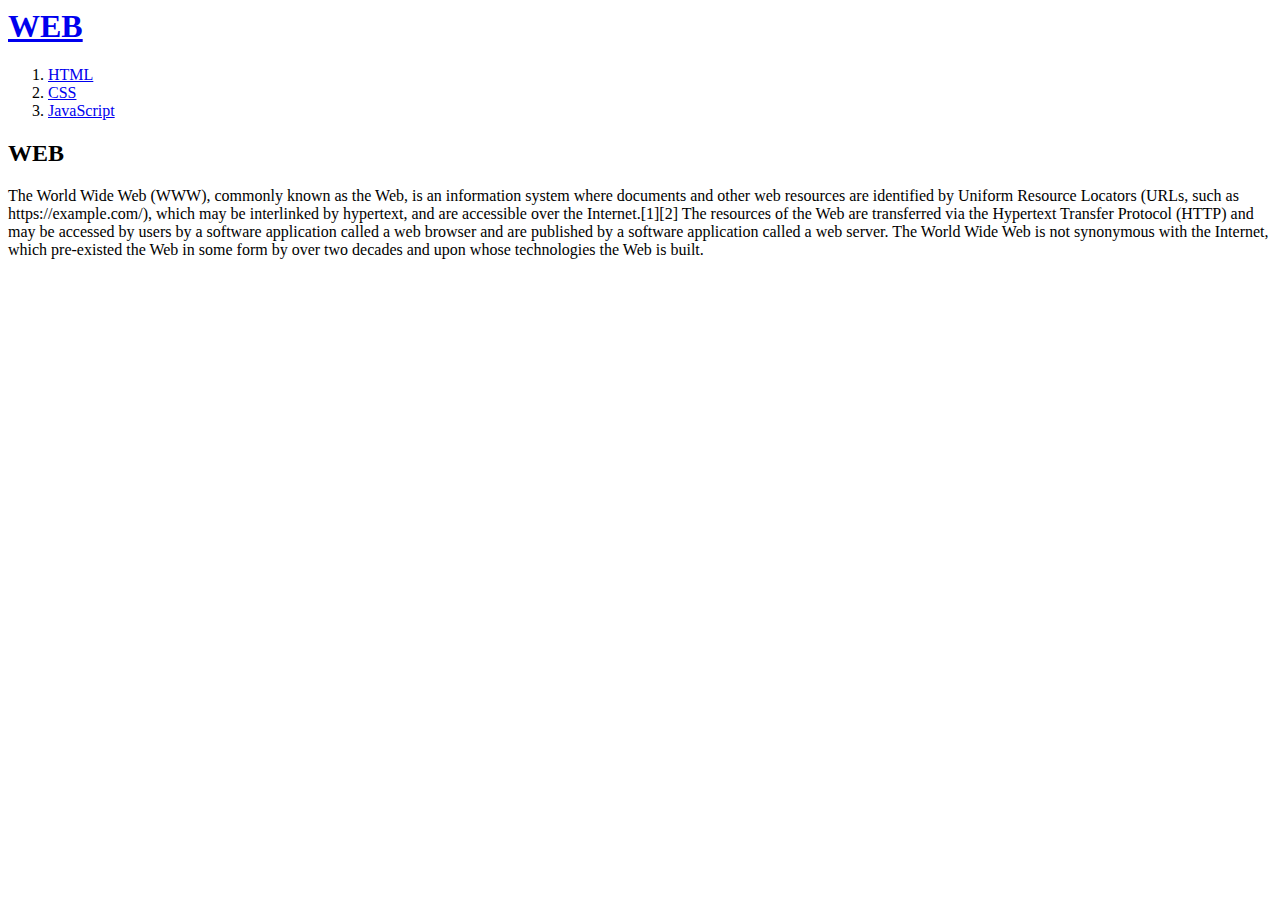
==== index.html @ 1052f1bd "first version" ====
<!doctype heml>
<html>
  <head>
    <meta charset="utf-8">
    <title>WEB1 - WEB</title>
  </head>
  <body>
    <h1><a href="index.html">WEB</a></h1>
    <ol>
      <li><a href="1.html">HTML</a></li>
      <li><a href="2.html">CSS</a></li>
      <li><a href="3.html">JavaScript</a></li>
    </ol>
    <h2>WEB</h2>
    <p>
The World Wide Web (WWW), commonly known as the Web, is an information system where documents and other web resources are identified by Uniform Resource Locators (URLs, such as https://example.com/), which may be interlinked by hypertext, and are accessible over the Internet.[1][2] The resources of the Web are transferred via the Hypertext Transfer Protocol (HTTP) and may be accessed by users by a software application called a web browser and are published by a software application called a web server. The World Wide Web is not synonymous with the Internet, which pre-existed the Web in some form by over two decades and upon whose technologies the Web is built.
    </p>
  </body>
</html>
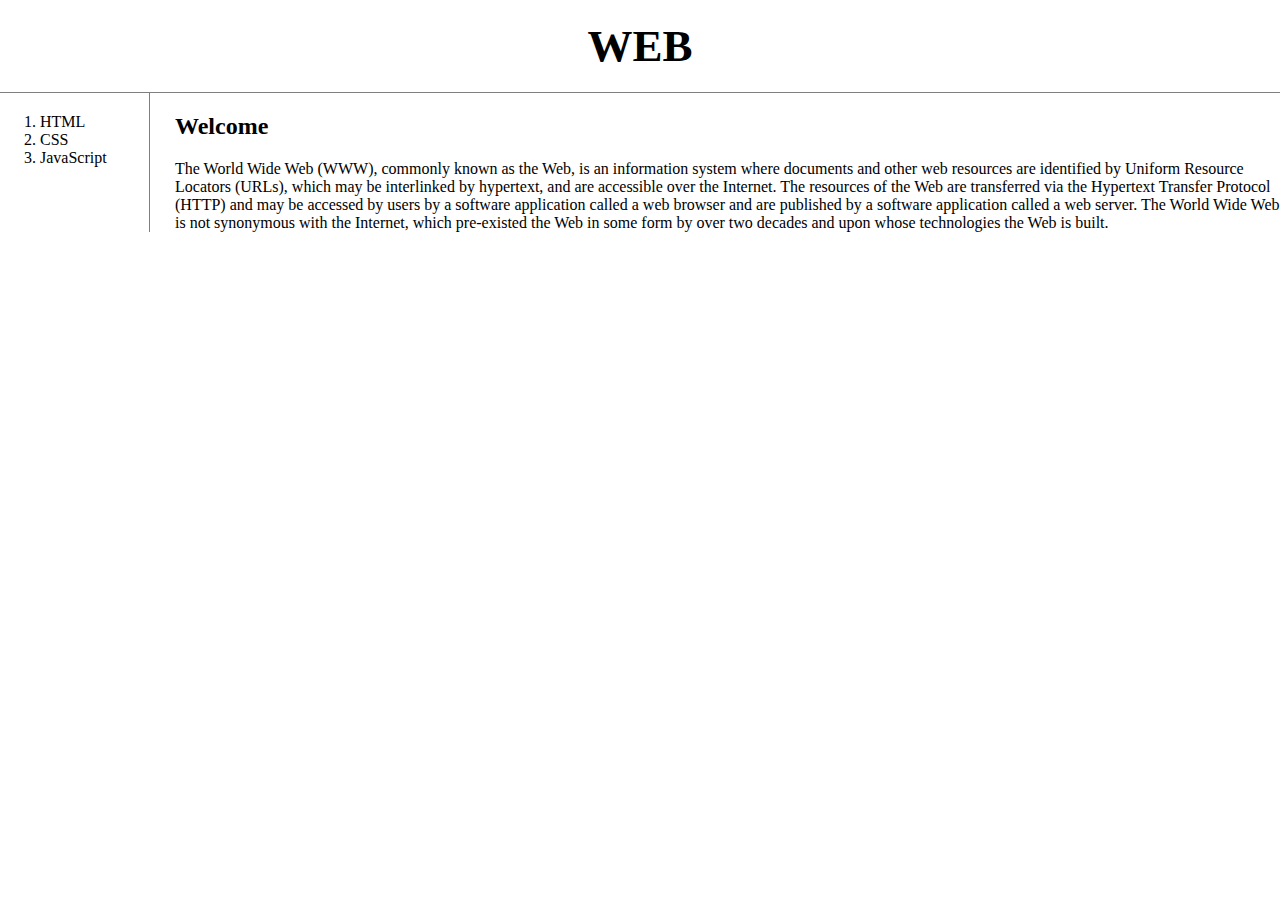
==== commit 277b3a26: "css add" ====
--- a/index.html
+++ b/index.html
@@ -2,18 +2,69 @@
 <html>
   <head>
     <meta charset="utf-8">
-    <title>WEB1 - WEB</title>
+    <title>WEB - Welcome</title>
+    <style>
+    body{
+      margin: 0;
+    }
+      a{
+        color:black;
+        text-decoration: none
+      }
+      h1{
+        font-size: 45px;
+        text-align: center;
+        border-bottom: 1px solid gray;
+        margin: 0;
+        padding:20px;
+      }
+      #grid{
+         display: grid;
+         grid-template-columns: 150px 1fr;
+      }
+      #grid ol{
+        padding-left: 33px;
+        border-right: 1px solid gray;
+        margin:0;
+        padding: 20px;
+        padding-left: 40px;
+      }
+      #grid #article{
+        padding-left: 25px;
+      }
+      @media(max-width:800px) {
+        #grid{
+          display: block;
+        }
+        ol{
+          border-right:none;
+        }
+        h1{
+          border-bottom:none;
+        }
+      }
+    </style>
   </head>
   <body>
     <h1><a href="index.html">WEB</a></h1>
-    <ol>
-      <li><a href="1.html">HTML</a></li>
-      <li><a href="2.html">CSS</a></li>
-      <li><a href="3.html">JavaScript</a></li>
-    </ol>
-    <h2>WEB</h2>
-    <p>
-The World Wide Web (WWW), commonly known as the Web, is an information system where documents and other web resources are identified by Uniform Resource Locators (URLs, such as https://example.com/), which may be interlinked by hypertext, and are accessible over the Internet.[1][2] The resources of the Web are transferred via the Hypertext Transfer Protocol (HTTP) and may be accessed by users by a software application called a web browser and are published by a software application called a web server. The World Wide Web is not synonymous with the Internet, which pre-existed the Web in some form by over two decades and upon whose technologies the Web is built.
-    </p>
+    <div id="grid">
+      <ol>
+        <li><a href="1.html">HTML</a></li>
+        <li><a href="2.html">CSS</a></li>
+        <li><a href="3.html">JavaScript</a></li>
+      </ol>
+      <div id="article">
+        <h2>Welcome</h2>
+          The World Wide Web (WWW), commonly known as the Web, is an information
+          system where documents and other web resources are identified by Uniform
+          Resource Locators (URLs), which may be interlinked by hypertext, and are
+          accessible over the Internet. The resources of the Web are transferred
+          via the Hypertext Transfer Protocol (HTTP) and may be accessed by users
+          by a software application called a web browser and are published by a
+          software application called a web server. The World Wide Web is not
+          synonymous with the Internet, which pre-existed the Web in some form by
+          over two decades and upon whose technologies the Web is built.
+      </div>
+    </div>
   </body>
 </html>
